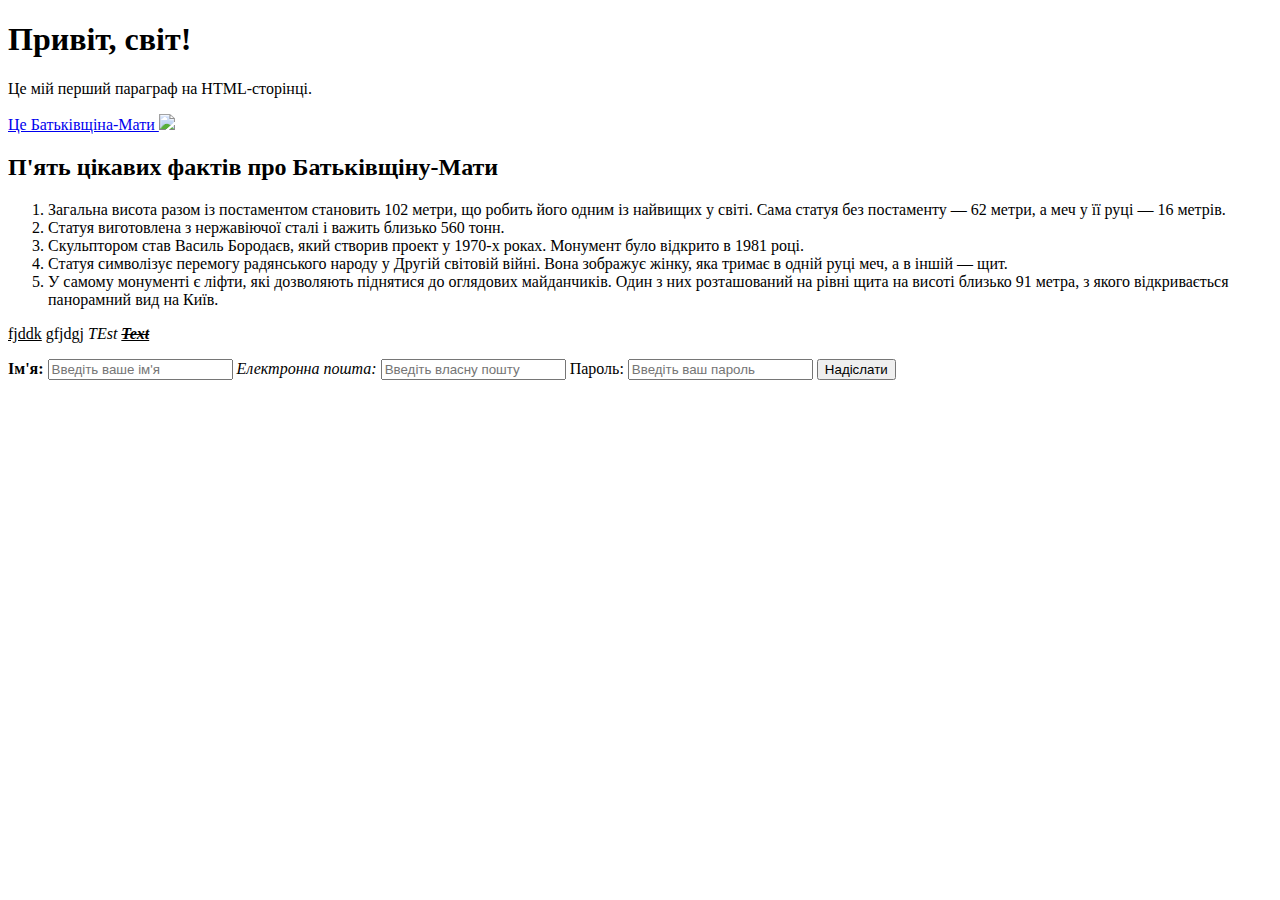
==== index.html @ a8db234e "Сайт" ====
<!DOCTYPE html>
<html lang="uk">
<head>
  <meta charset="UTF-8">
  <meta name="viewport" content="width=device-width, initial-scale=1.0">
  <title>Цікаві факти про Батьківщіну-Мати</title>
  <meta name="author" content="Simianyk">
  <meta name="keywords" content="Fatherland-Mother">

</head>
<body>
  <h1>Привіт, світ!</h1>
  <p>Це мій перший параграф на HTML-сторінці.</p>
  <a href="https://uk.wikipedia.org/wiki/%D0%91%D0%B0%D1%82%D1%8C%D0%BA%D1%96%D0%B2%D1%89%D0%B8%D0%BD%D0%B0-%D0%9C%D0%B0%D1%82%D0%B8_(%D0%9A%D0%B8%D1%97%D0%B2)"> Це Батьківщіна-Мати </a>
</body>
</html>
<img src="https://gdb.rferl.org/01000000-0aff-0242-182e-08dba3ad271f_w1278_r0_s_d2.jpg">
<article>
    <header>
      <h2> <b>П'ять цікавих фактів про Батьківщіну-Мати</b> </h2>
    </header>
 <ol> 
    <li>
        Загальна висота разом із постаментом становить 102 метри, що робить його одним із найвищих у світі. Сама статуя без постаменту — 62 метри, а меч у її руці — 16 метрів.
    </li>
    <!DOCTYPE html>
    <html lang="en">
    <head>
      <meta charset="UTF-8">
      <meta name="viewport" content="width=device-width, initial-scale=1.0">
      <title>Document</title>
    </head>
    <body>

    </body>
    </html>
    <li>
        Статуя виготовлена з нержавіючої сталі і важить близько 560 тонн.
    </li>
    <!-- Коментар -->
    <li>
        Скульптором став Василь Бородаєв, який створив проект у 1970-х роках. Монумент було відкрито в 1981 році.
    </li>
    <li>
        Статуя символізує перемогу радянського народу у Другій світовій війні. Вона зображує жінку, яка тримає в одній руці меч, а в іншій — щит.
    </li>
    <li>
        У самому монументі є ліфти, які дозволяють піднятися до оглядових майданчиків. Один з них розташований на рівні щита на висоті близько 91 метра, з якого відкривається панорамний вид на Київ.
    </li>
 </ol>
  <p><u>fjddk</u> gfjdgj <i> TEst</i> <b><u><em><s>Text</s></em></u></b></p>
  <form action="" method="post">
    <label for="name"><b>Ім'я:</b></label>
    <input type="text" placeholder="Введіть ваше ім'я">
  <label> <i>Електронна пошта:</i> </label>
     <label input type="email"> </label>
     <input type="text" placeholder="Введіть власну пошту">
<label for="password"> Пароль: </label>
<input type="text" placeholder="Введіть ваш пароль">
<input type="submit" value="Надіслати">
  </form>
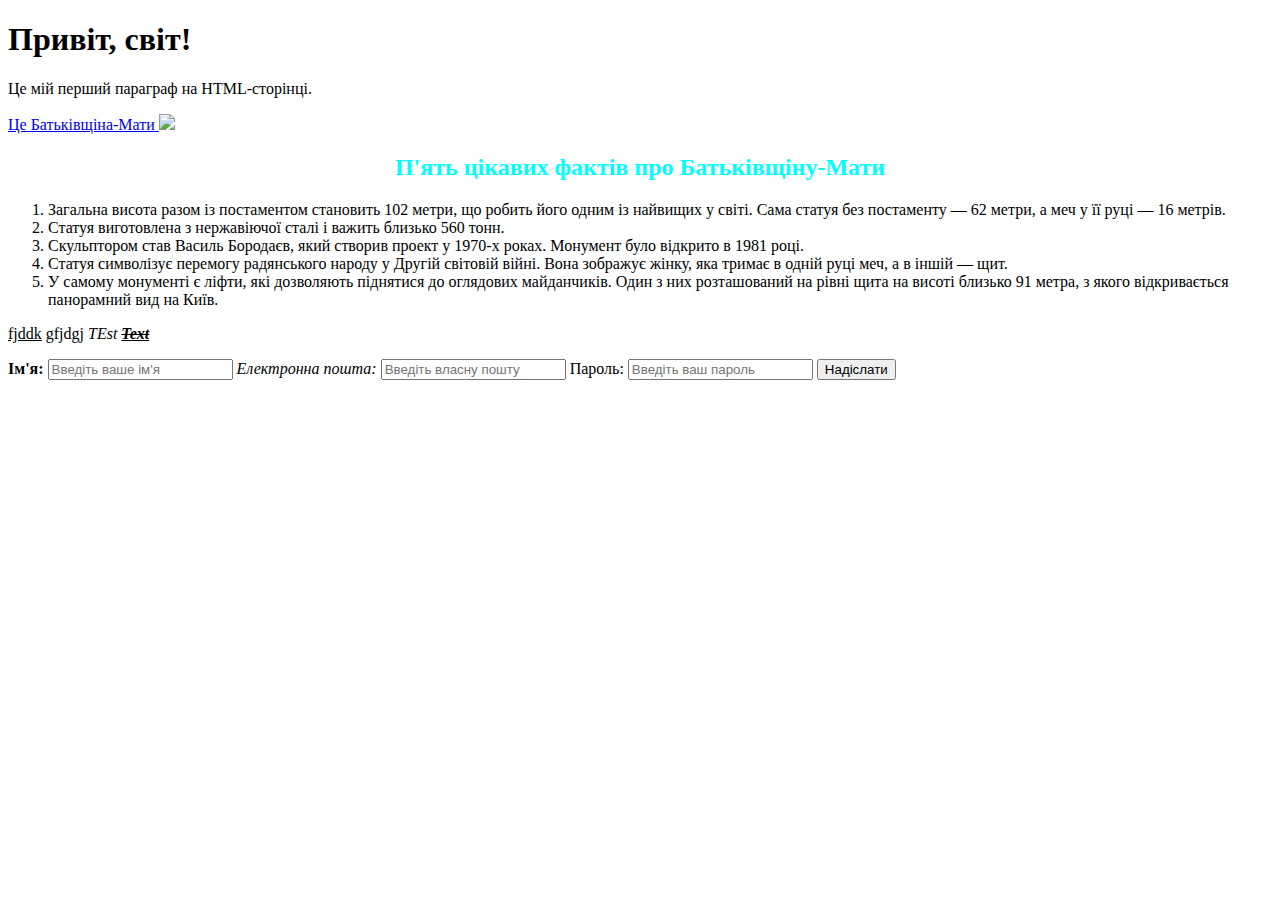
==== commit dd1c171c: "." ====
--- a/index.html
+++ b/index.html
@@ -17,7 +17,7 @@
 <img src="https://gdb.rferl.org/01000000-0aff-0242-182e-08dba3ad271f_w1278_r0_s_d2.jpg">
 <article>
     <header>
-      <h2> <b>П'ять цікавих фактів про Батьківщіну-Мати</b> </h2>
+      <h2 style="color: aqua; text-align: center;"> <b> П'ять цікавих фактів про Батьківщіну-Мати</b> </h2>
     </header>
  <ol> 
     <li>
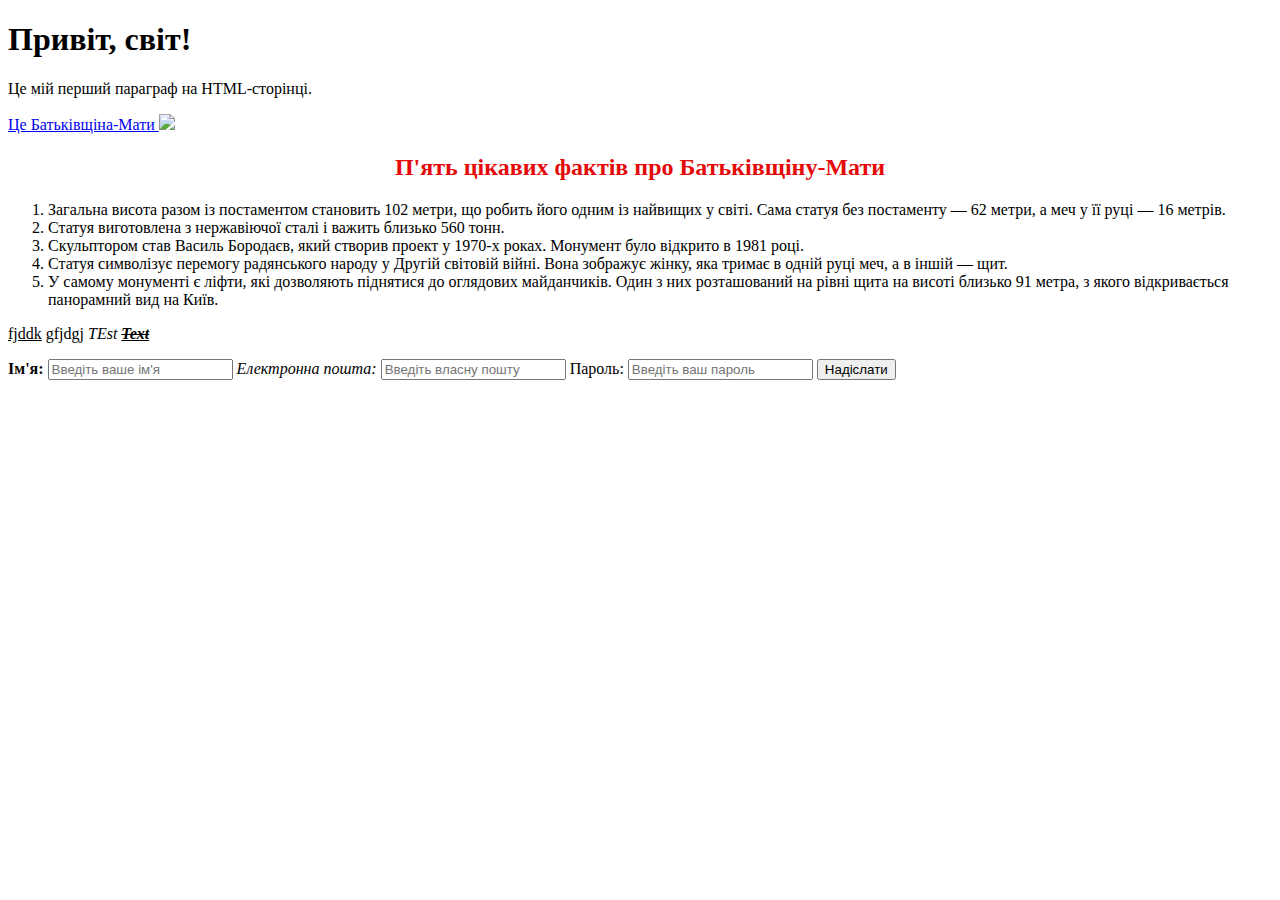
==== commit 22fd4651: "." ====
--- a/index.html
+++ b/index.html
@@ -17,7 +17,7 @@
 <img src="https://gdb.rferl.org/01000000-0aff-0242-182e-08dba3ad271f_w1278_r0_s_d2.jpg">
 <article>
     <header>
-      <h2 style="color: aqua; text-align: center;"> <b> П'ять цікавих фактів про Батьківщіну-Мати</b> </h2>
+      <h2 style="color: rgb(229, 10, 10); text-align: center;"> <b> П'ять цікавих фактів про Батьківщіну-Мати</b> </h2>
     </header>
  <ol> 
     <li>
@@ -31,7 +31,7 @@
       <title>Document</title>
     </head>
     <body>
-
+      
     </body>
     </html>
     <li>
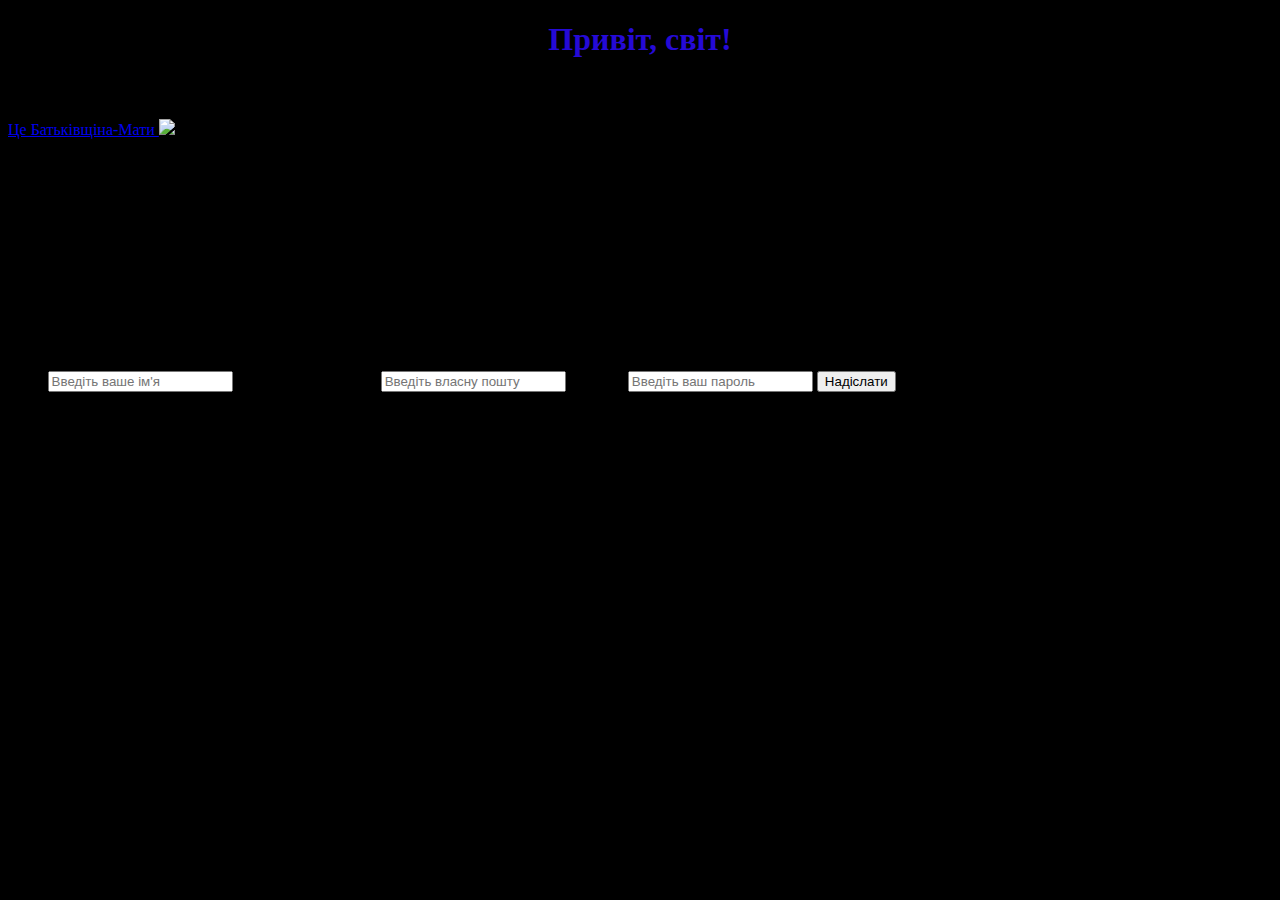
==== commit 19937991: "Now" ====
--- a/index.html
+++ b/index.html
@@ -17,7 +17,12 @@
 <img src="https://gdb.rferl.org/01000000-0aff-0242-182e-08dba3ad271f_w1278_r0_s_d2.jpg">
 <article>
     <header>
-      <h2 style="color: rgb(229, 10, 10); text-align: center;"> <b> П'ять цікавих фактів про Батьківщіну-Мати</b> </h2>
+      <style>
+        body {background-color: black;} h1 {color: rgb(37, 10, 214); text-align: center;}
+        p {font-size: 18px;
+        font-family: 'Franklin Gothic Medium', 'Arial Narrow', Arial, sans-serif;}
+      </style>
+      <h2> <b> П'ять цікавих фактів про Батьківщіну-Мати</b> </h2>
     </header>
  <ol> 
     <li>
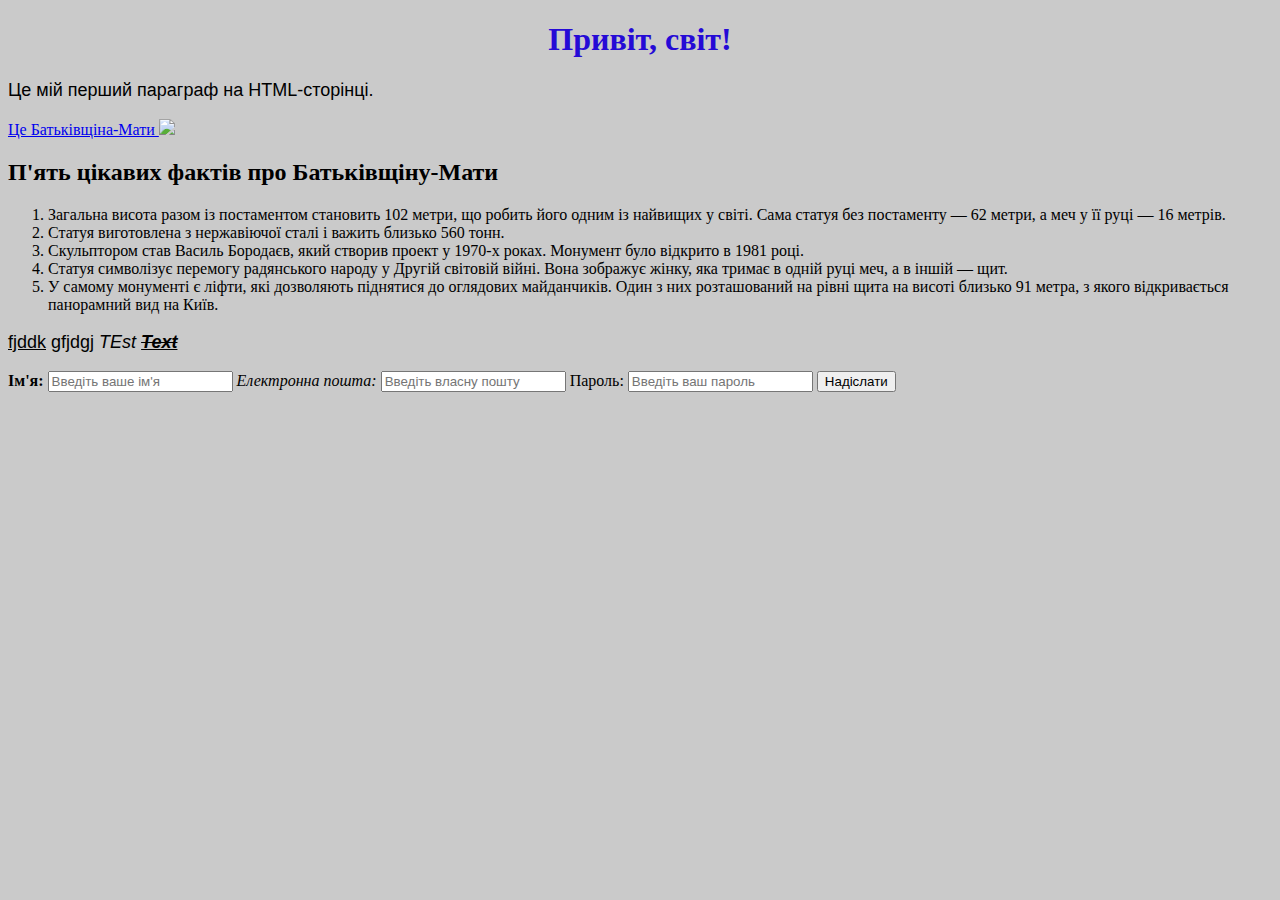
==== commit e5b10606: "Nowe" ====
--- a/index.html
+++ b/index.html
@@ -18,7 +18,7 @@
 <article>
     <header>
       <style>
-        body {background-color: black;} h1 {color: rgb(37, 10, 214); text-align: center;}
+        body {background-color: rgb(202, 202, 202);} h1 {color: rgb(37, 10, 214); text-align: center;}
         p {font-size: 18px;
         font-family: 'Franklin Gothic Medium', 'Arial Narrow', Arial, sans-serif;}
       </style>
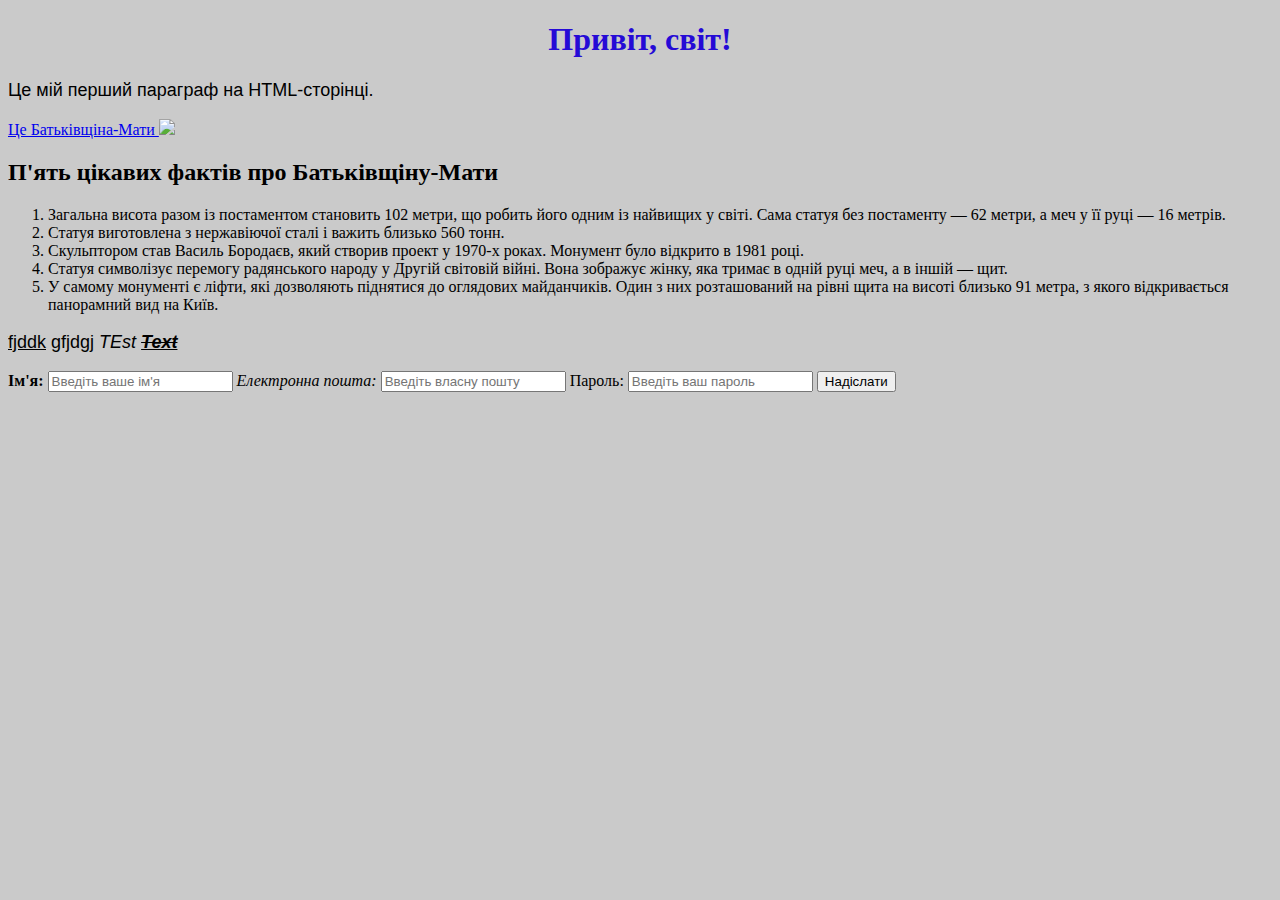
==== commit 16375253: "Ap2" ====
--- a/index.html
+++ b/index.html
@@ -6,37 +6,29 @@
   <title>Цікаві факти про Батьківщіну-Мати</title>
   <meta name="author" content="Simianyk">
   <meta name="keywords" content="Fatherland-Mother">
-
-</head>
+</head> 
 <body>
+</html> 
   <h1>Привіт, світ!</h1>
   <p>Це мій перший параграф на HTML-сторінці.</p>
   <a href="https://uk.wikipedia.org/wiki/%D0%91%D0%B0%D1%82%D1%8C%D0%BA%D1%96%D0%B2%D1%89%D0%B8%D0%BD%D0%B0-%D0%9C%D0%B0%D1%82%D0%B8_(%D0%9A%D0%B8%D1%97%D0%B2)"> Це Батьківщіна-Мати </a>
 </body>
-</html>
 <img src="https://gdb.rferl.org/01000000-0aff-0242-182e-08dba3ad271f_w1278_r0_s_d2.jpg">
-<article>
-    <header>
+ <article>
+   <head>
       <style>
         body {background-color: rgb(202, 202, 202);} h1 {color: rgb(37, 10, 214); text-align: center;}
         p {font-size: 18px;
         font-family: 'Franklin Gothic Medium', 'Arial Narrow', Arial, sans-serif;}
       </style>
       <h2> <b> П'ять цікавих фактів про Батьківщіну-Мати</b> </h2>
-    </header>
+    </head>
  <ol> 
     <li>
         Загальна висота разом із постаментом становить 102 метри, що робить його одним із найвищих у світі. Сама статуя без постаменту — 62 метри, а меч у її руці — 16 метрів.
     </li>
-    <!DOCTYPE html>
-    <html lang="en">
-    <head>
-      <meta charset="UTF-8">
-      <meta name="viewport" content="width=device-width, initial-scale=1.0">
-      <title>Document</title>
-    </head>
     <body>
-      
+    
     </body>
     </html>
     <li>
@@ -58,9 +50,9 @@
     <label for="name"><b>Ім'я:</b></label>
     <input type="text" placeholder="Введіть ваше ім'я">
   <label> <i>Електронна пошта:</i> </label>
-     <label input type="email"> </label>
-     <input type="text" placeholder="Введіть власну пошту">
-<label for="password"> Пароль: </label>
-<input type="text" placeholder="Введіть ваш пароль">
+    <label for="email"></label>
+    <input type="email" placeholder="Введіть власну пошту">
+ <label for="password"> Пароль: </label>
+  <input type="password" placeholder="Введіть ваш пароль">
 <input type="submit" value="Надіслати">
   </form> 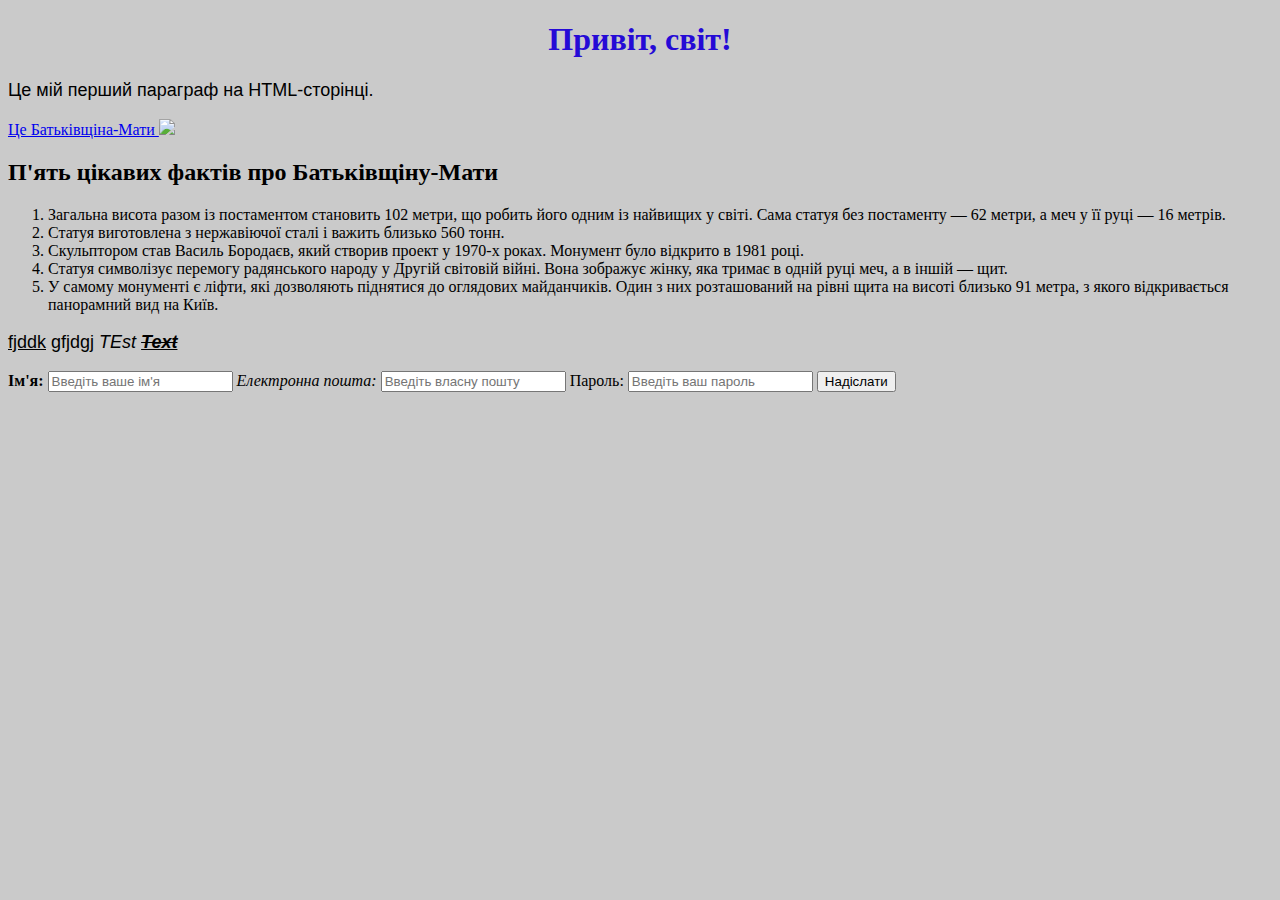
==== commit 6328c72c: ".e" ====
--- a/index.html
+++ b/index.html
@@ -7,8 +7,6 @@
   <meta name="author" content="Simianyk">
   <meta name="keywords" content="Fatherland-Mother">
 </head> 
-<body>
-</html> 
   <h1>Привіт, світ!</h1>
   <p>Це мій перший параграф на HTML-сторінці.</p>
   <a href="https://uk.wikipedia.org/wiki/%D0%91%D0%B0%D1%82%D1%8C%D0%BA%D1%96%D0%B2%D1%89%D0%B8%D0%BD%D0%B0-%D0%9C%D0%B0%D1%82%D0%B8_(%D0%9A%D0%B8%D1%97%D0%B2)"> Це Батьківщіна-Мати </a>
@@ -27,14 +25,9 @@
     <li>
         Загальна висота разом із постаментом становить 102 метри, що робить його одним із найвищих у світі. Сама статуя без постаменту — 62 метри, а меч у її руці — 16 метрів.
     </li>
-    <body>
-    
-    </body>
-    </html>
     <li>
         Статуя виготовлена з нержавіючої сталі і важить близько 560 тонн.
     </li>
-    <!-- Коментар -->
     <li>
         Скульптором став Василь Бородаєв, який створив проект у 1970-х роках. Монумент було відкрито в 1981 році.
     </li>
@@ -55,4 +48,5 @@
  <label for="password"> Пароль: </label>
   <input type="password" placeholder="Введіть ваш пароль">
 <input type="submit" value="Надіслати">
-  </form> +  </form> 
+    </html>